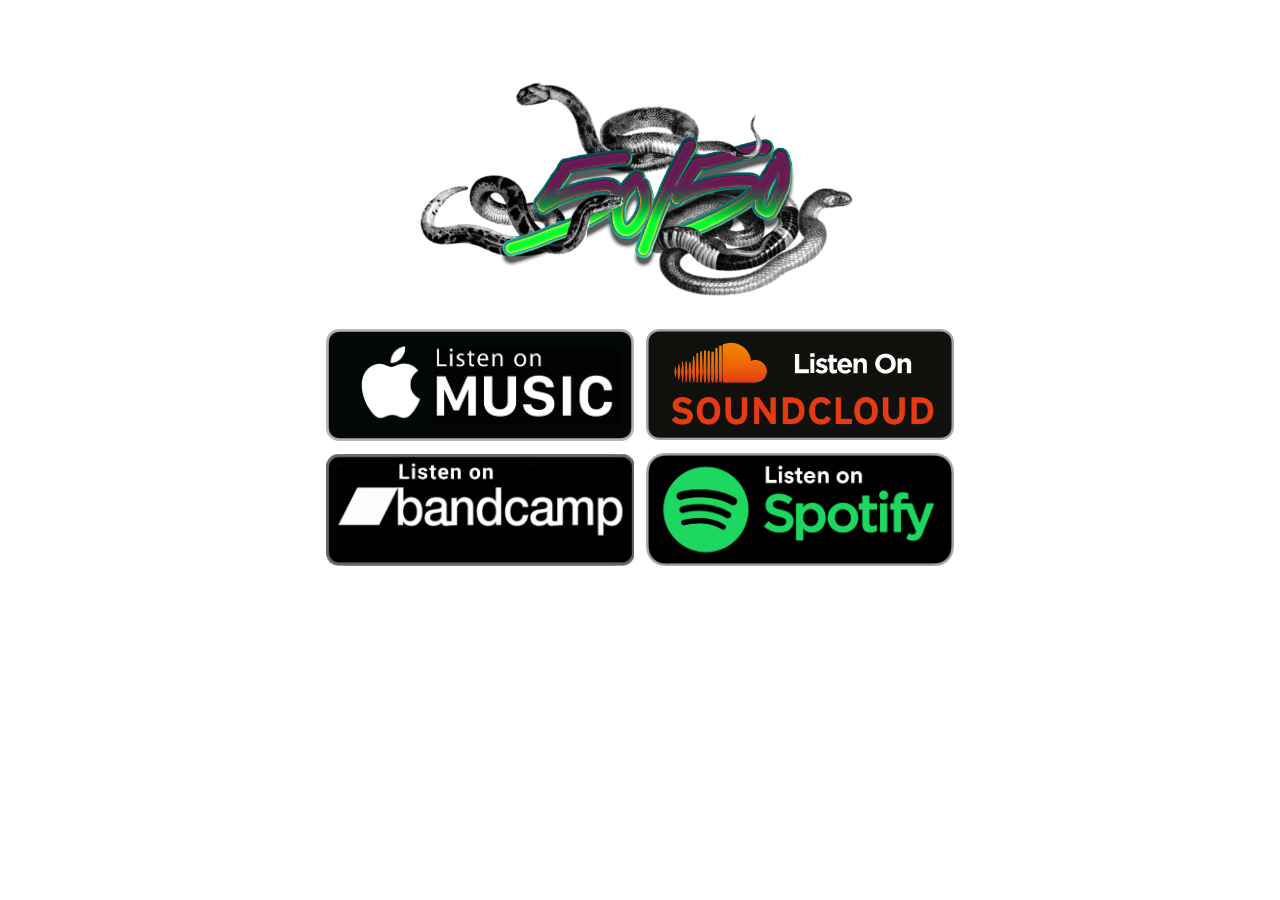
==== tester.html @ 3dcf8c79 "Add files via upload" ====
<!doctype html>
<html lang="en-US">
<head>
<title>Zoinks!</title>
<link href="singlePageTemplate.css" rel="stylesheet" type="text/css">
<script src="script.js"></script>
<style type="text/css">
</style>
</head>
<body class="center">
<!-- Find the width and height of the viewport !-->
<script>;
var height = Math.round( window.visualViewport.height);
var width = Math.round( window.visualViewport.width);
/*set width and height of link class*/
document.querySelector('div.link').style.top = (height * .05)+'px';
document.querySelector('div.link').style.width = (width * .25)+'px';
/*set width and height of photo class*/
document.querySelector('div.photo').style.top = (height)+'px';
document.querySelector('div.photo').style.width = (width)+'px';
</script>
<!-- create link and photo classes-->
<style>
	.link {
  margin-left: auto;
  margin-right: auto;
		}
.photo {
  margin-left: auto;
  margin-right: auto;
  display: block;
}</style>
<!-- Home photo !-->
	<div class="photo" align="center">
	<img src ="images/5050 logo thin html.png" alt="5050 logo" style="width:75%;height:25%;margin-bottom:2%;margin-top:10%;">
	</div>
<!--Top 2 Buttons-->
	<div class="link"> 
<a href="http://www.chux.studio/jank-tank" >
    <img class="button" src="images/soundcloud+button.png" alt="soundcloud streaming link" style="float:right">
</a>
<a href="http://www.chux.studio/jank-tank">
    <img  class="button" src="images/applemusic+button.png" alt="apple music streaming link" style="float:left">
	</a>
		</div>
<br>
<!--	Bottom 2 Buttons-->
	<div class="link" >
<a href="http://www.chux.studio/jank-tank">
    <img class="button" src="images/spotify+button.png" alt="spotify streaming link" style="float:right">
	</a>
<a href="http://www.chux.studio/jank-tank">
<img  class="button" src="images/bandcamp+button.png" alt="bandcamp streaming link" style="float:left">
	</a>
		</div>
</body>	
</html>
---- singlePageTemplate.css ----
@charset "UTF-8";
/* Body */


body {background-color: white;
}
.center{
  display: block;
  margin-left: auto;
  margin-right: auto;
  width: 50%
}
.button{
background-color: none;
border:none;
color:none;
width:48%;
height:50%;
	margin-bottom: 2%;
	margin-left: 1%;
	margin-right: 1%;
		}
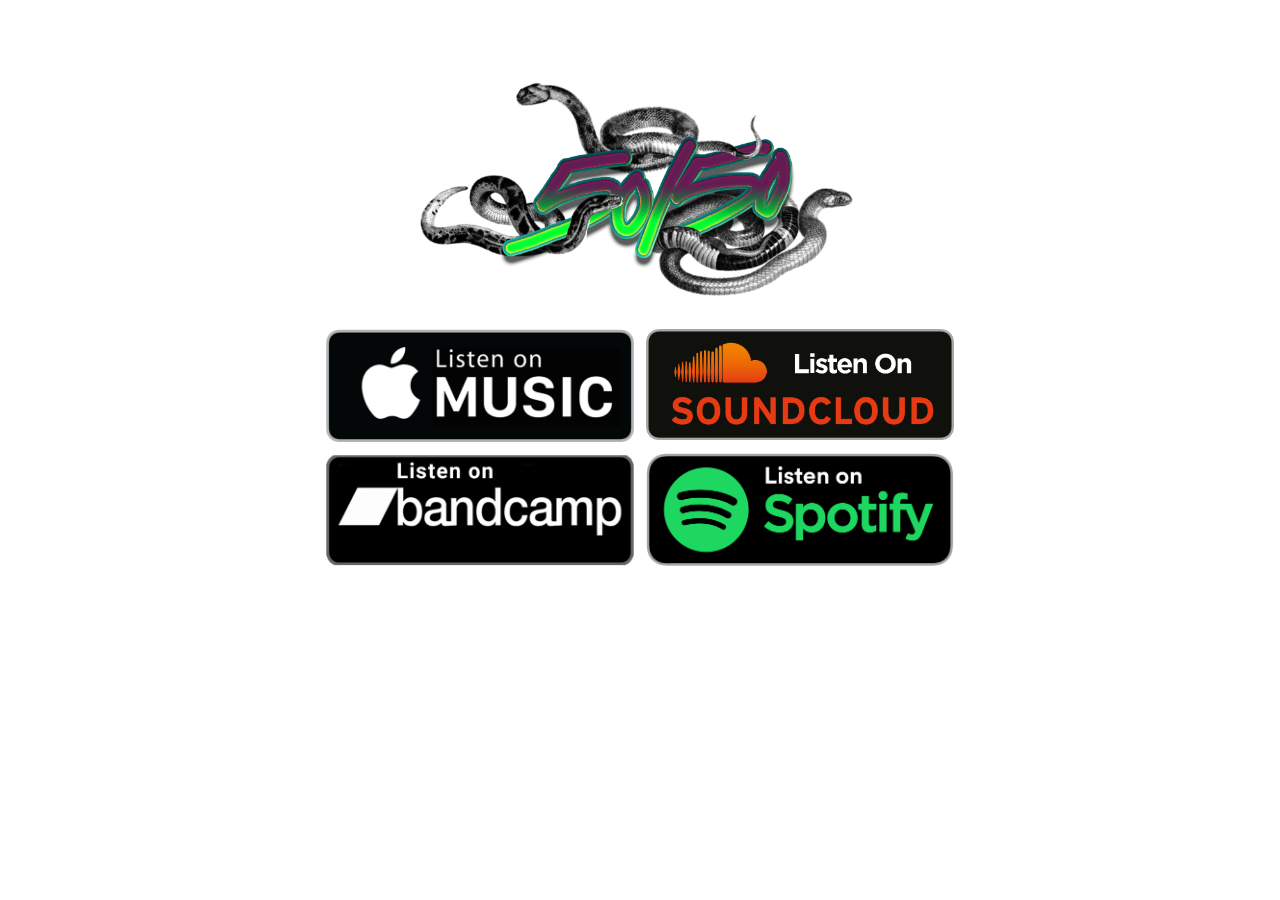
==== commit 2de626d0: "Add files via upload" ====
--- a/tester.html
+++ b/tester.html
@@ -13,11 +13,14 @@
 var height = Math.round( window.visualViewport.height);
 var width = Math.round( window.visualViewport.width);
 /*set width and height of link class*/
-document.querySelector('div.link').style.top = (height * .05)+'px';
-document.querySelector('div.link').style.width = (width * .25)+'px';
+/*document.querySelector('div.link').style.top = (height * .05)+'px';
+document.querySelector('div.link').style.width = (width * .25)+'px';*/
 /*set width and height of photo class*/
 document.querySelector('div.photo').style.top = (height)+'px';
 document.querySelector('div.photo').style.width = (width)+'px';
+	if(isMobileDevice){
+		document.querySelector('div.photo').style.marginTop = (height/2);
+	}
 </script>
 <!-- create link and photo classes-->
 <style>
@@ -36,20 +39,20 @@
 	</div>
 <!--Top 2 Buttons-->
 	<div class="link"> 
-<a href="http://www.chux.studio/jank-tank" >
+<a href="https://soundcloud.com/le-snake-forever/5050-feat-adamn-killa" >
     <img class="button" src="images/soundcloud+button.png" alt="soundcloud streaming link" style="float:right">
 </a>
-<a href="http://www.chux.studio/jank-tank">
+<a href="https://music.apple.com/us/album/50-50-feat-adamn-killa-single/1497243678">
     <img  class="button" src="images/applemusic+button.png" alt="apple music streaming link" style="float:left">
 	</a>
 		</div>
 <br>
 <!--	Bottom 2 Buttons-->
 	<div class="link" >
-<a href="http://www.chux.studio/jank-tank">
+<a href="https://open.spotify.com/track/2aBLYqEFB7GTOg0nyGzCL0?si=FHiwESBFQ-ynVH54KbtUsQ">
     <img class="button" src="images/spotify+button.png" alt="spotify streaming link" style="float:right">
 	</a>
-<a href="http://www.chux.studio/jank-tank">
+<a href="https://lesnakeforever.bandcamp.com/album/50-50-feat-adamn-killa">
 <img  class="button" src="images/bandcamp+button.png" alt="bandcamp streaming link" style="float:left">
 	</a>
 		</div>
